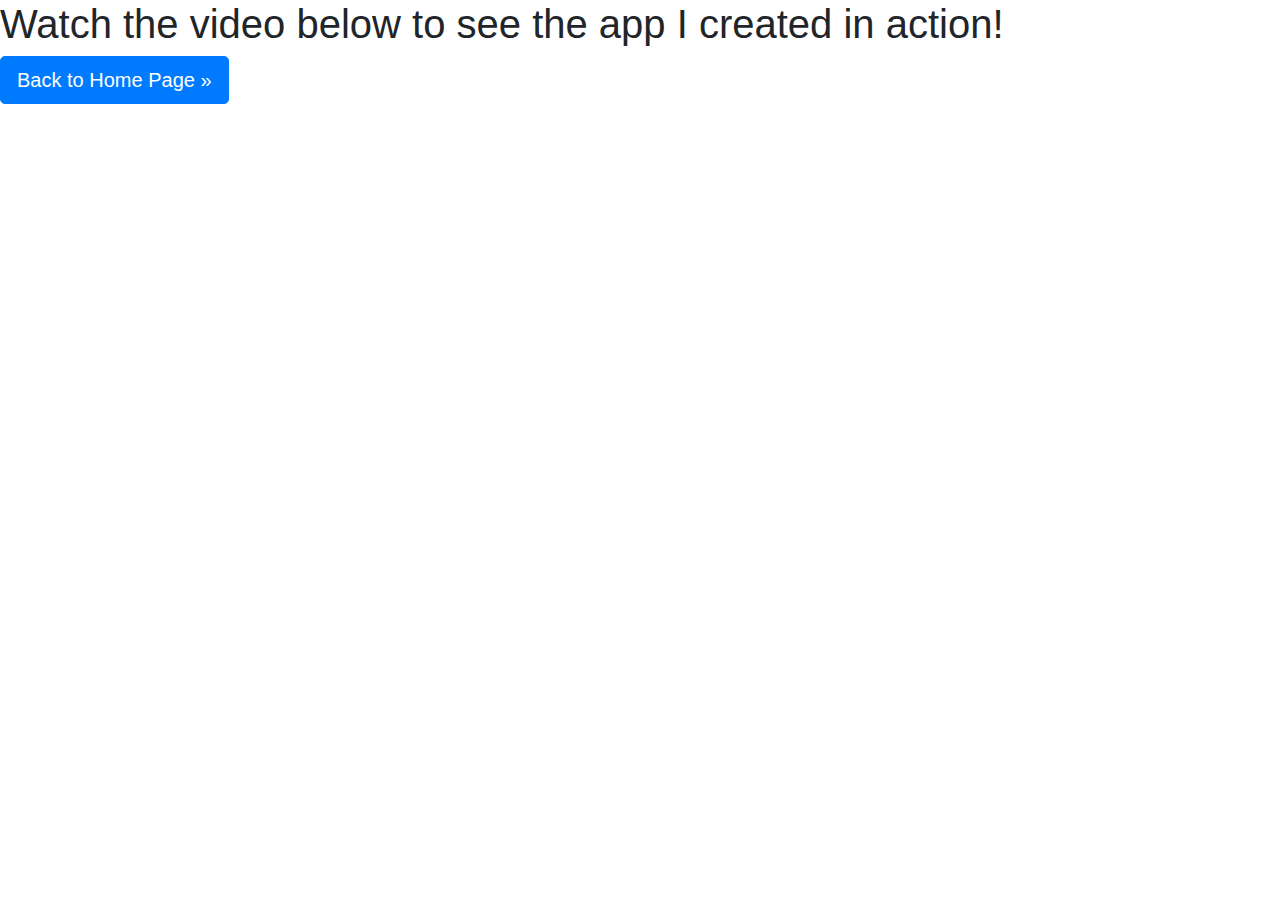
==== App Inventor/index.html @ 9c41733f "set up app inventor page" ====
<!doctype html>
<html lang="en">
  <head>
    <!-- Required meta tags -->
    <meta charset="utf-8">
    <meta name="viewport" content="width=device-width, initial-scale=1, shrink-to-fit=no">

    <!-- Bootstrap CSS -->
    <link rel="stylesheet" href="https://stackpath.bootstrapcdn.com/bootstrap/4.3.1/css/bootstrap.min.css" integrity="sha384-ggOyR0iXCbMQv3Xipma34MD+dH/1fQ784/j6cY/iJTQUOhcWr7x9JvoRxT2MZw1T" crossorigin="anonymous">

    <title>App Inventor</title>
  </head>
  <body>
    <h1>Watch the video below to see the app I created in action!</h1>
    <p><a class="btn btn-primary btn-lg" href="https://melissamckiernan.github.io/" role="button">Back to Home Page &raquo;</a></p>

    <!-- Optional JavaScript -->
    <!-- jQuery first, then Popper.js, then Bootstrap JS -->
    <script src="https://code.jquery.com/jquery-3.3.1.slim.min.js" integrity="sha384-q8i/X+965DzO0rT7abK41JStQIAqVgRVzpbzo5smXKp4YfRvH+8abtTE1Pi6jizo" crossorigin="anonymous"></script>
    <script src="https://cdnjs.cloudflare.com/ajax/libs/popper.js/1.14.7/umd/popper.min.js" integrity="sha384-UO2eT0CpHqdSJQ6hJty5KVphtPhzWj9WO1clHTMGa3JDZwrnQq4sF86dIHNDz0W1" crossorigin="anonymous"></script>
    <script src="https://stackpath.bootstrapcdn.com/bootstrap/4.3.1/js/bootstrap.min.js" integrity="sha384-JjSmVgyd0p3pXB1rRibZUAYoIIy6OrQ6VrjIEaFf/nJGzIxFDsf4x0xIM+B07jRM" crossorigin="anonymous"></script>
  </body>
</html>
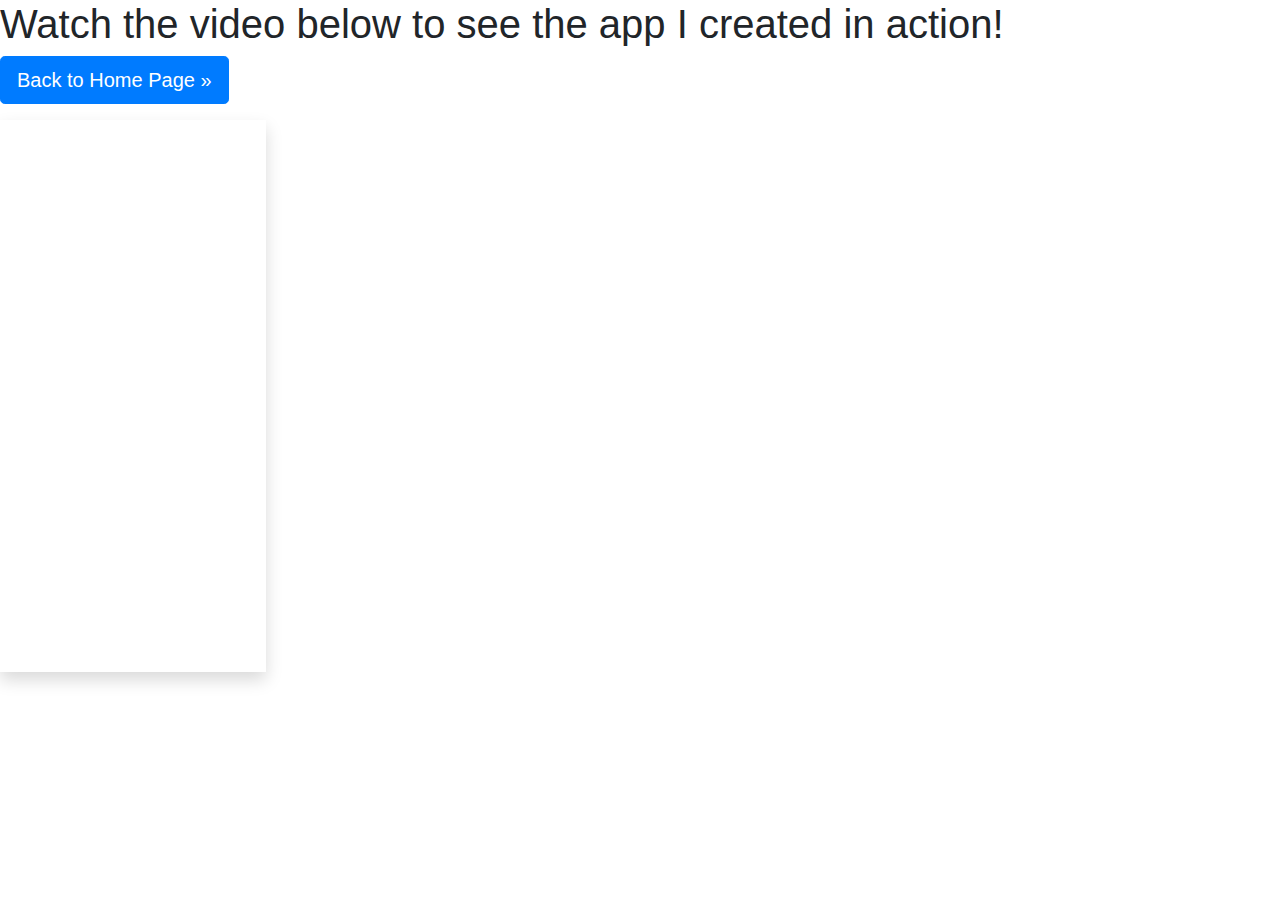
==== commit 68be7105: "Upload capture of app" ====
--- a/App Inventor/index.html
+++ b/App Inventor/index.html
@@ -13,7 +13,8 @@
   <body>
     <h1>Watch the video below to see the app I created in action!</h1>
     <p><a class="btn btn-primary btn-lg" href="https://melissamckiernan.github.io/" role="button">Back to Home Page &raquo;</a></p>
-
+    <iframe class="embeddedObject shadow resizable" name="embedded_content" scrolling="no" frameborder="0" type="text/html"
+    style="overflow:hidden;" src="https://www.screencast.com/users/melissagrinols/folders/Snagit/media/05704acd-93b5-4f47-9be0-563c037764ff/embed" height="552" width="266" webkitallowfullscreen mozallowfullscreen allowfullscreen></iframe>
     <!-- Optional JavaScript -->
     <!-- jQuery first, then Popper.js, then Bootstrap JS -->
     <script src="https://code.jquery.com/jquery-3.3.1.slim.min.js" integrity="sha384-q8i/X+965DzO0rT7abK41JStQIAqVgRVzpbzo5smXKp4YfRvH+8abtTE1Pi6jizo" crossorigin="anonymous"></script>
